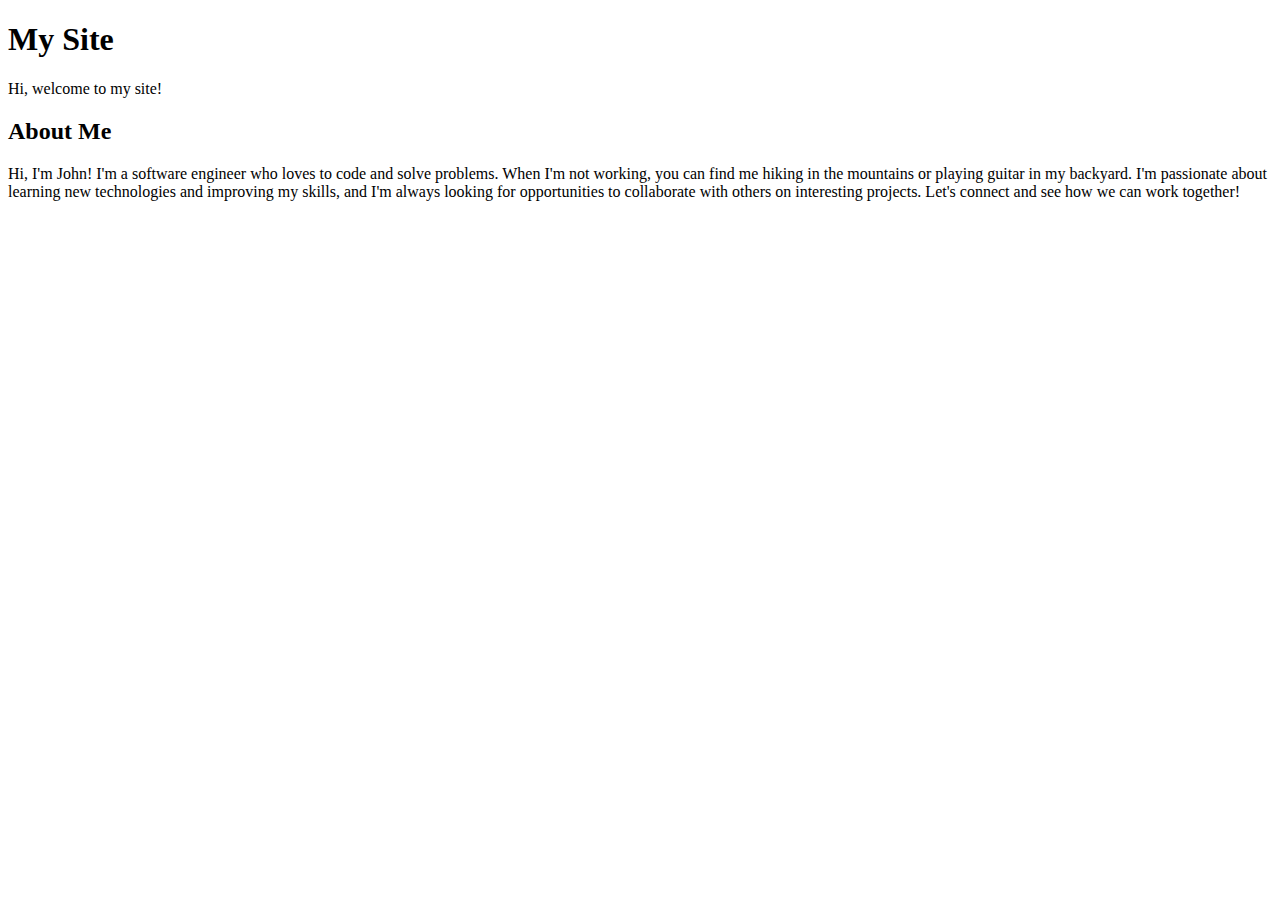
==== index.html @ 67b4d7c2 "Add about me description" ====
<!DOCTYPE html>
<html lang="en">

<head>
    <meta charset="UTF-8">
    <meta http-equiv="X-UA-Compatible" content="IE=edge">
    <meta name="viewport" content="width=device-width, initial-scale=1.0">
    <title>My Site</title>
</head>

<body>
    <h1>My Site</h1>
    <p>Hi, welcome to my site!</p>
    <section id="about">
        <h2>About Me</h2>
        <p>Hi, I'm John! I'm a software engineer who loves to code and solve problems. When I'm not working, you can
            find me hiking in the mountains or playing guitar in my backyard. I'm passionate about learning new
            technologies and improving my skills, and I'm always looking for opportunities to collaborate with others on
            interesting projects. Let's connect and see how we can work together!</p>
    </section>
</body>

</html>
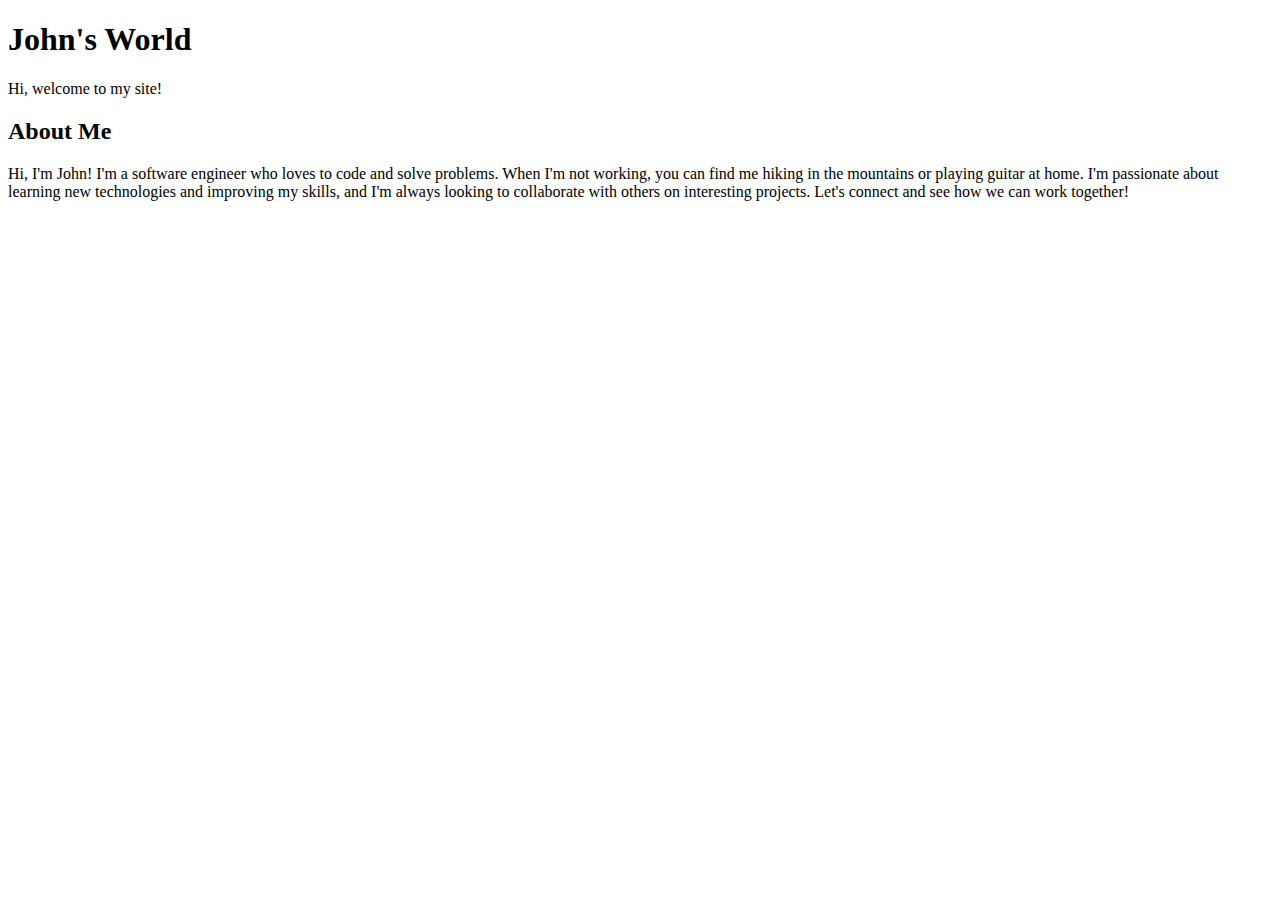
==== commit c6a36714: "Modify wording" ====
--- a/index.html
+++ b/index.html
@@ -5,17 +5,17 @@
     <meta charset="UTF-8">
     <meta http-equiv="X-UA-Compatible" content="IE=edge">
     <meta name="viewport" content="width=device-width, initial-scale=1.0">
-    <title>My Site</title>
+    <title>John's World | Home</title>
 </head>
 
 <body>
-    <h1>My Site</h1>
+    <h1>John's World</h1>
     <p>Hi, welcome to my site!</p>
     <section id="about">
         <h2>About Me</h2>
         <p>Hi, I'm John! I'm a software engineer who loves to code and solve problems. When I'm not working, you can
-            find me hiking in the mountains or playing guitar in my backyard. I'm passionate about learning new
-            technologies and improving my skills, and I'm always looking for opportunities to collaborate with others on
+            find me hiking in the mountains or playing guitar at home. I'm passionate about learning new
+            technologies and improving my skills, and I'm always looking to collaborate with others on
             interesting projects. Let's connect and see how we can work together!</p>
     </section>
 </body>
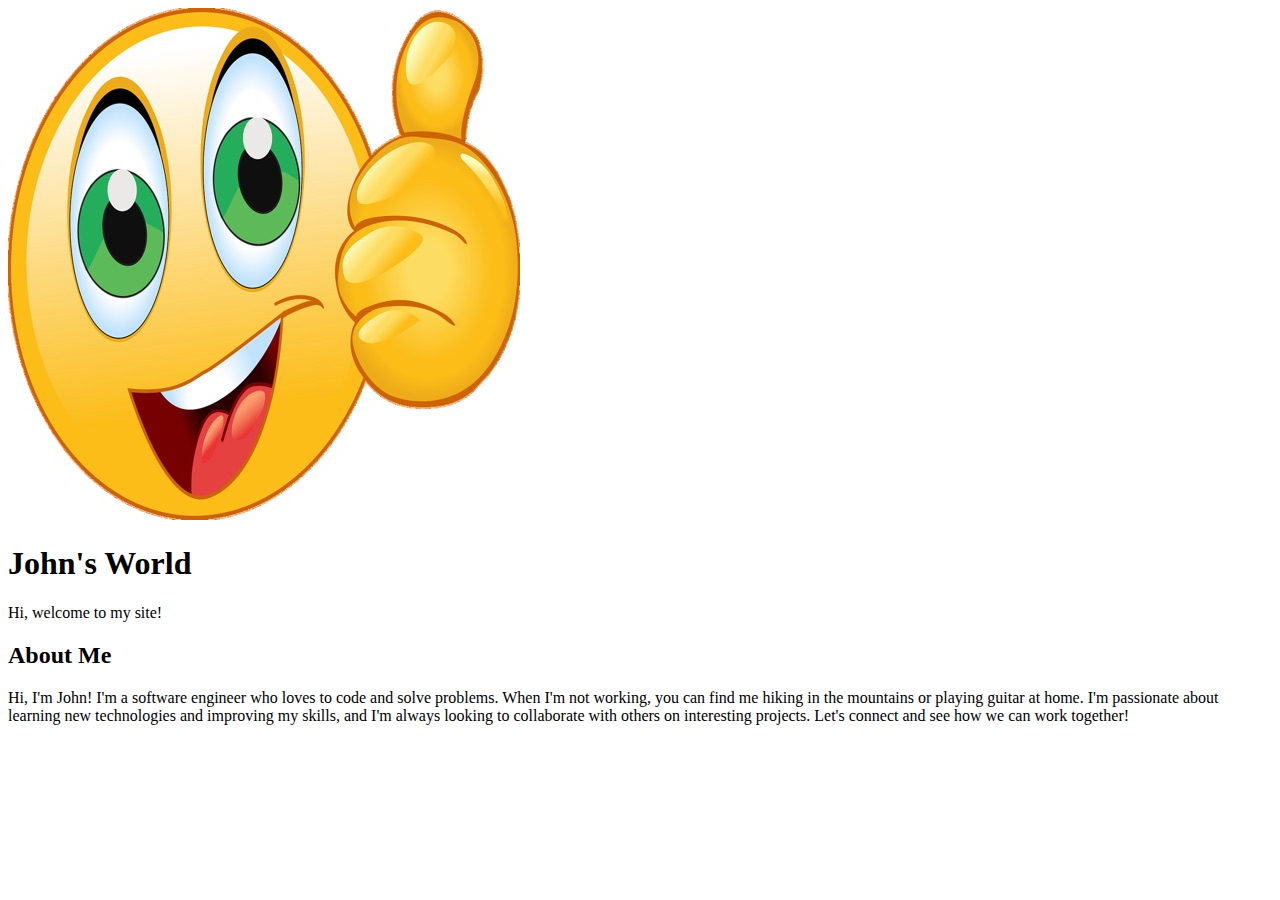
==== commit ae0fd17e: "Add website logo" ====
--- a/index.html
+++ b/index.html
@@ -9,6 +9,7 @@
 </head>
 
 <body>
+    <img src="icon.jpg" alt="John's World icon" />
     <h1>John's World</h1>
     <p>Hi, welcome to my site!</p>
     <section id="about">
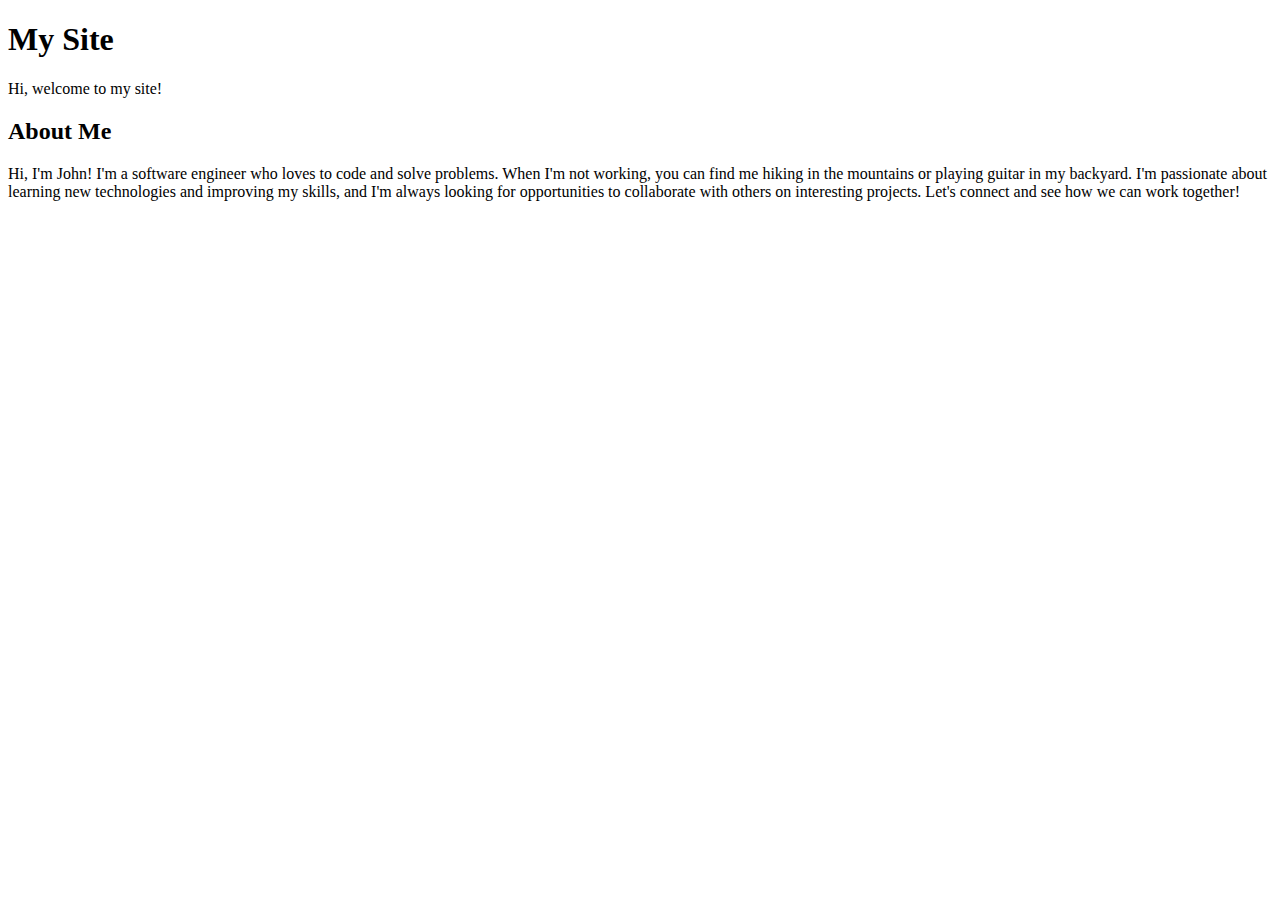
==== commit 1573f0a7: "Create and link stylesheet" ====
--- a/index.html
+++ b/index.html
@@ -5,18 +5,18 @@
     <meta charset="UTF-8">
     <meta http-equiv="X-UA-Compatible" content="IE=edge">
     <meta name="viewport" content="width=device-width, initial-scale=1.0">
-    <title>John's World | Home</title>
+    <title>My Site</title>
+    <link rel="stylesheet" href="style.css" />
 </head>
 
 <body>
-    <img src="icon.jpg" alt="John's World icon" />
-    <h1>John's World</h1>
+    <h1>My Site</h1>
     <p>Hi, welcome to my site!</p>
     <section id="about">
         <h2>About Me</h2>
         <p>Hi, I'm John! I'm a software engineer who loves to code and solve problems. When I'm not working, you can
-            find me hiking in the mountains or playing guitar at home. I'm passionate about learning new
-            technologies and improving my skills, and I'm always looking to collaborate with others on
+            find me hiking in the mountains or playing guitar in my backyard. I'm passionate about learning new
+            technologies and improving my skills, and I'm always looking for opportunities to collaborate with others on
             interesting projects. Let's connect and see how we can work together!</p>
     </section>
 </body>
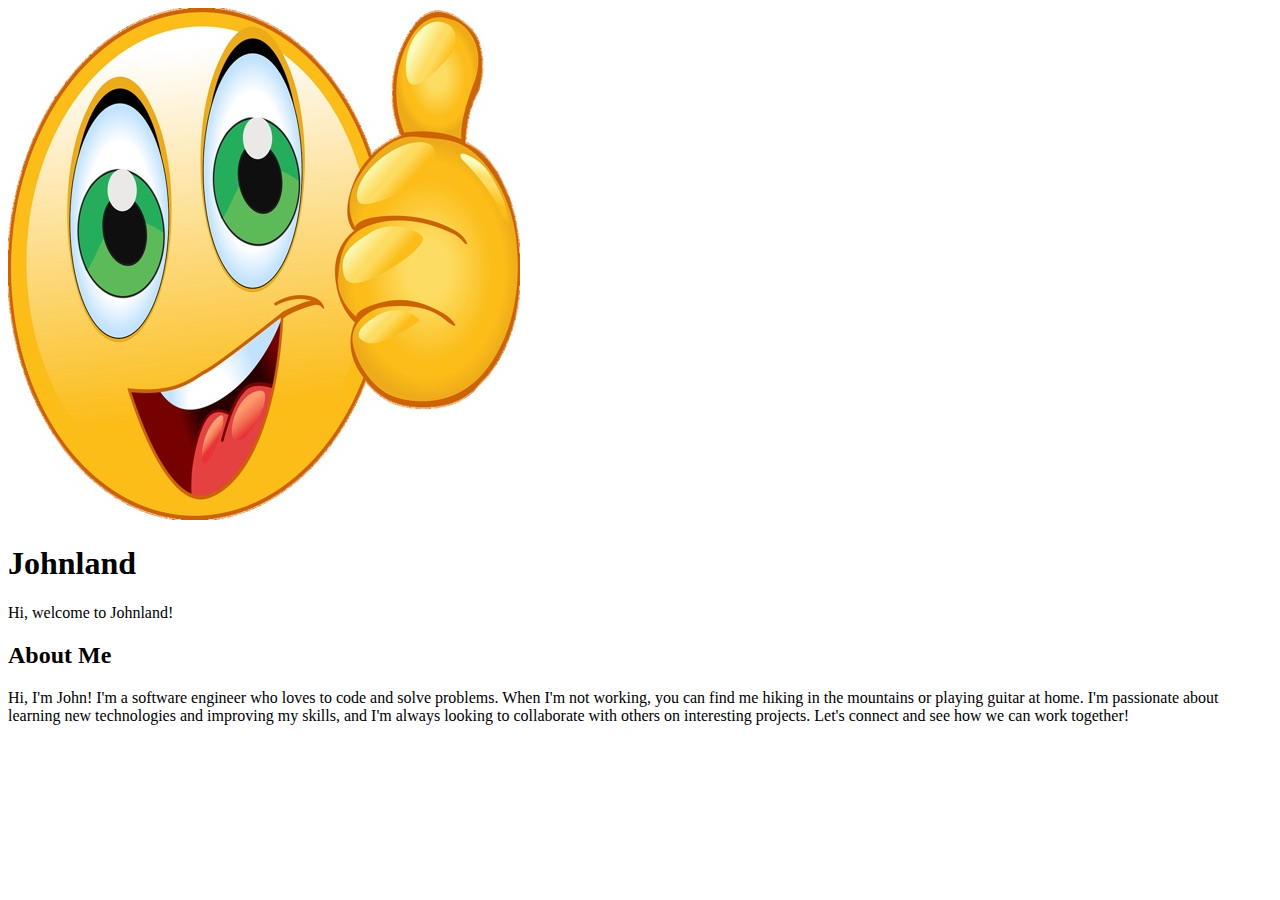
==== commit f8c7b48b: "Change website name to "Johnland"" ====
--- a/index.html
+++ b/index.html
@@ -5,18 +5,18 @@
     <meta charset="UTF-8">
     <meta http-equiv="X-UA-Compatible" content="IE=edge">
     <meta name="viewport" content="width=device-width, initial-scale=1.0">
-    <title>My Site</title>
-    <link rel="stylesheet" href="style.css" />
+    <title>Johnland | Home</title>
 </head>
 
 <body>
-    <h1>My Site</h1>
-    <p>Hi, welcome to my site!</p>
+    <img src="icon.jpg" alt="Johnland icon" />
+    <h1>Johnland</h1>
+    <p>Hi, welcome to Johnland!</p>
     <section id="about">
         <h2>About Me</h2>
         <p>Hi, I'm John! I'm a software engineer who loves to code and solve problems. When I'm not working, you can
-            find me hiking in the mountains or playing guitar in my backyard. I'm passionate about learning new
-            technologies and improving my skills, and I'm always looking for opportunities to collaborate with others on
+            find me hiking in the mountains or playing guitar at home. I'm passionate about learning new
+            technologies and improving my skills, and I'm always looking to collaborate with others on
             interesting projects. Let's connect and see how we can work together!</p>
     </section>
 </body>
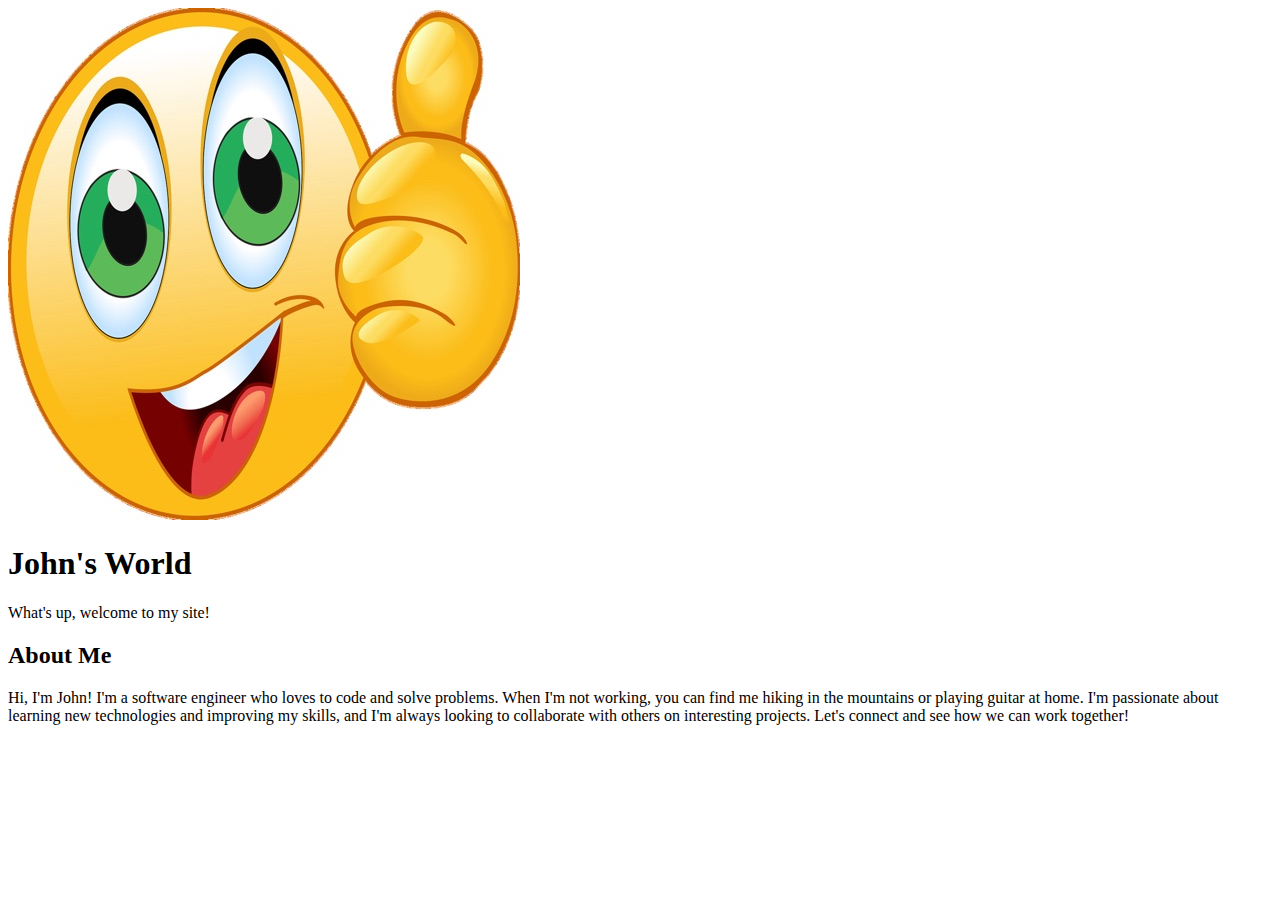
==== commit 726b6d34: "Change greeting to "What's up"" ====
--- a/index.html
+++ b/index.html
@@ -5,13 +5,13 @@
     <meta charset="UTF-8">
     <meta http-equiv="X-UA-Compatible" content="IE=edge">
     <meta name="viewport" content="width=device-width, initial-scale=1.0">
-    <title>Johnland | Home</title>
+    <title>John's World | Home</title>
 </head>
 
 <body>
-    <img src="icon.jpg" alt="Johnland icon" />
-    <h1>Johnland</h1>
-    <p>Hi, welcome to Johnland!</p>
+    <img src="icon.jpg" alt="John's World icon" />
+    <h1>John's World</h1>
+    <p>What's up, welcome to my site!</p>
     <section id="about">
         <h2>About Me</h2>
         <p>Hi, I'm John! I'm a software engineer who loves to code and solve problems. When I'm not working, you can
